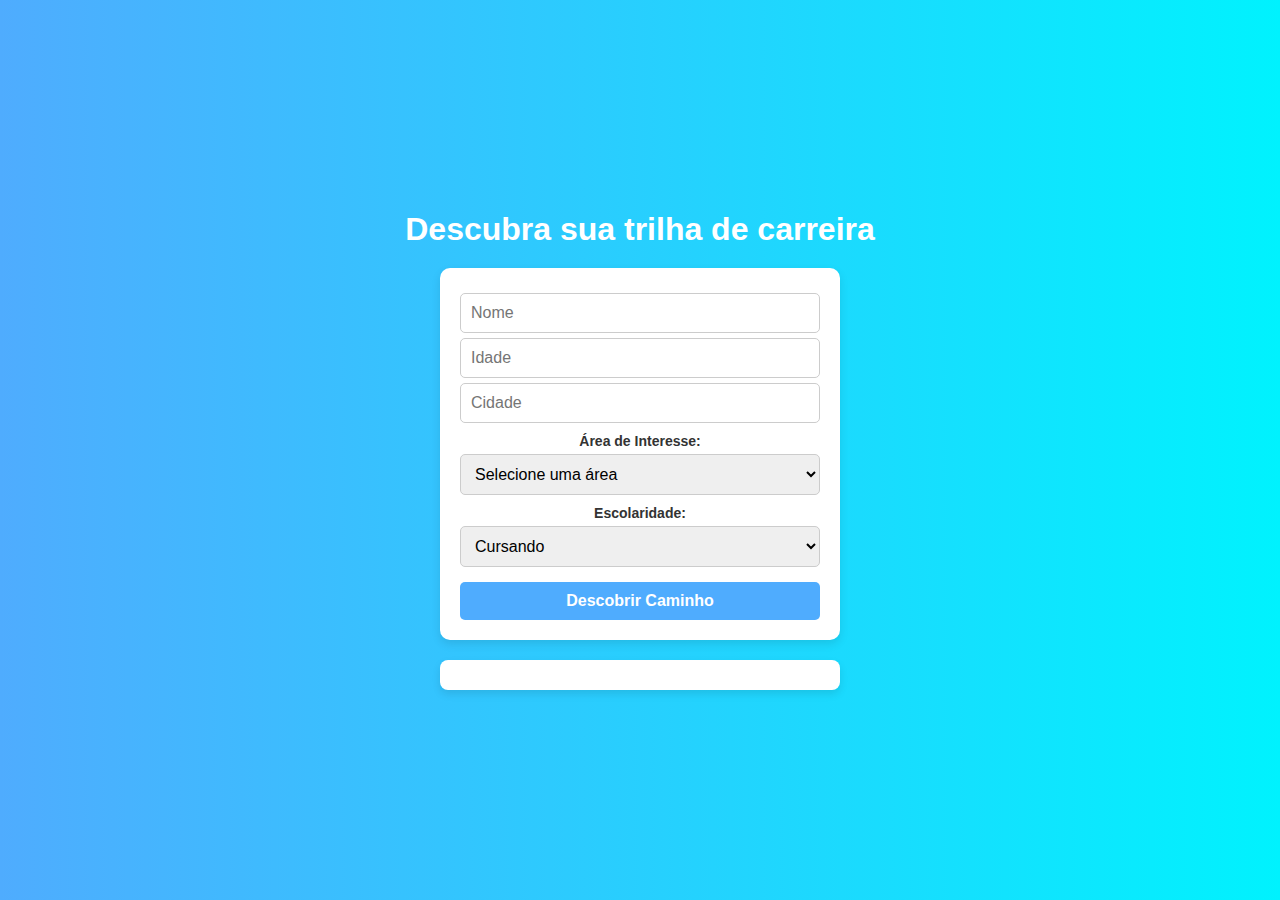
==== index.html @ 74d14545 "Commit inicial" ====
<!-- Página principal -->

<!DOCTYPE html>
<html lang="pt-br">
<head>
    <meta charset="UTF-8">
    <meta name="viewport" content="width=device-width, initial-scale=1.0">
    <link rel="stylesheet" href="style.css">
    <title>Trilha</title>
</head>
<body>
    <h1>Descubra sua trilha de carreira</h1>
    <form id="career-form">
        <input type="text" id="name" placeholder="Nome" required>
        <input type="number" id="age" placeholder="Idade" required>
        <input type="text" id="city" placeholder="Cidade" required>
        
        <!-- Área de interesse -->
        <label for="area">Área de Interesse:</label>
        <select id="area" required>
            <option value="">Selecione uma área</option>
            <option value="tecnologia">Tecnologia</option>
            <option value="saude">Saúde</option>
            <option value="engenharia">Engenharia</option>
            <option value="negocios">Negócios</option>
            <option value="beleza">Beleza</option>
        </select>

        <!-- Campo de seleção de curso, inicialmente oculto -->
        <label for="course" id="course-label" style="display:none;">Escolha um curso:</label>
        <select id="course" style="display:none;" required></select>

        <!-- Escolaridade -->
        <label for="education">Escolaridade:</label>
        <select id="education" required>
            <optgroup label="Ensino Fundamental">
                <option value="fundamental_cursando">Cursando</option>
                <option value="fundamental_incompleto">Incompleto</option>
                <option value="fundamental_completo">Completo</option>
            </optgroup>
            <optgroup label="Ensino Médio">
                <option value="medio_cursando">Cursando</option>
                <option value="medio_incompleto">Incompleto</option>
                <option value="medio_completo">Completo</option>
            </optgroup>
            <optgroup label="Ensino Superior">
                <option value="superior_cursando">Cursando</option>
                <option value="superior_incompleto">Incompleto</option>
                <option value="superior_completo">Completo</option>
            </optgroup>
        </select>

        <button type="submit">Descobrir Caminho</button>
    </form>

    <div id="recommendations"></div>
    <script src="script.js"></script>
</body>
</html>
---- style.css ----
/* Arquivo de estilos */
* {
    margin: 0;
    padding: 0;
    box-sizing: border-box;
    font-family: 'Poppins', sans-serif;
}

body {
    background: linear-gradient(to right, #4facfe, #00f2fe);
    color: #333;
    display: flex;
    flex-direction: column;
    align-items: center;
    justify-content: center;
    height: 100vh;
    padding: 20px;
}

/* Estilo do cabeçalho */
h1 {
    margin-bottom: 20px;
    font-size: 2rem;
    color: #fff;
}

/* Estilização do formulário */
form {
    background: #fff;
    padding: 20px;
    border-radius: 10px;
    box-shadow: 0px 4px 10px rgba(0, 0, 0, 0.1);
    max-width: 400px;
    width: 100%;
    text-align: center;
}

label {
    font-size: 14px;
    font-weight: bold;
    display: block;
    margin-top: 10px;
    color: #333;
}

input, select {
    width: 100%;
    padding: 10px;
    margin-top: 5px;
    border: 1px solid #ccc;
    border-radius: 5px;
    font-size: 16px;
    transition: 0.3s ease-in-out;
}

input:focus, select:focus {
    border-color: #4facfe;
    outline: none;
}

/* Botão de envio */
button {
    width: 100%;
    padding: 10px;
    margin-top: 15px;
    background: #4facfe;
    border: none;
    color: white;
    font-size: 16px;
    font-weight: bold;
    border-radius: 5px;
    cursor: pointer;
    transition: 0.3s;
}

button:hover {
    background: #0077cc;
}

/* Estilização da seção de recomendações */
#recommendations {
    margin-top: 20px;
    background: #fff;
    padding: 15px;
    border-radius: 8px;
    box-shadow: 0px 4px 8px rgba(0, 0, 0, 0.1);
    text-align: center;
    max-width: 400px;
    width: 100%;
}

#recommendations h2 {
    color: #4facfe;
}

#recommendations p {
    font-size: 16px;
    color: #333;
}

/* Responsividade */
@media (max-width: 480px) {
    form {
        max-width: 90%;
    }

    #recommendations {
        max-width: 90%;
    }

    h1 {
        font-size: 1.5rem;
    }
}
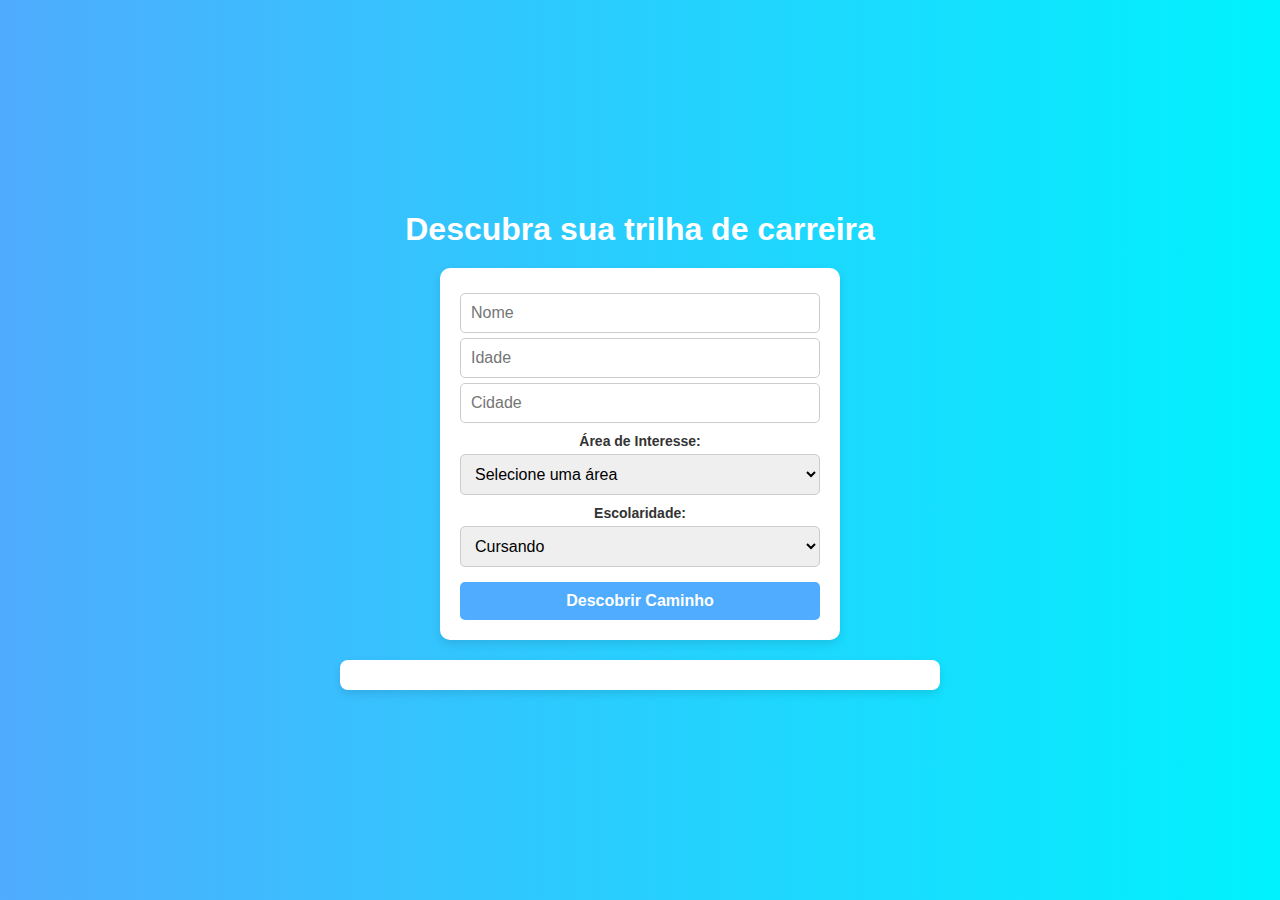
==== commit 1b3b7998: "adicinando telas" ====
--- a/index.html
+++ b/index.html
@@ -20,10 +20,6 @@
         <select id="area" required>
             <option value="">Selecione uma área</option>
             <option value="tecnologia">Tecnologia</option>
-            <option value="saude">Saúde</option>
-            <option value="engenharia">Engenharia</option>
-            <option value="negocios">Negócios</option>
-            <option value="beleza">Beleza</option>
         </select>
 
         <!-- Campo de seleção de curso, inicialmente oculto -->
--- a/style.css
+++ b/style.css
@@ -85,7 +85,7 @@
     border-radius: 8px;
     box-shadow: 0px 4px 8px rgba(0, 0, 0, 0.1);
     text-align: center;
-    max-width: 400px;
+    max-width: 600px;
     width: 100%;
 }
 
@@ -98,17 +98,69 @@
     color: #333;
 }
 
+/* Estilização dos Cards de Recomendação */
+.recommendation-card {
+    display: flex;
+    align-items: center;
+    background: #fff;
+    padding: 15px;
+    border-radius: 8px;
+    box-shadow: 0px 4px 8px rgba(0, 0, 0, 0.1);
+    margin: 10px 0;
+    max-width: 600px;
+    width: 100%;
+}
+
+.recommendation-card img {
+    width: 120px;
+    height: 120px;
+    border-radius: 8px;
+    margin-right: 15px;
+    object-fit: cover;
+}
+
+.recommendation-info {
+    flex: 1;
+}
+
+.recommendation-info h2 {
+    color: #4facfe;
+    font-size: 1.2rem;
+}
+
+.recommendation-info p {
+    font-size: 14px;
+    color: #333;
+    margin: 5px 0;
+}
+
+.recommendation-info a {
+    color: #0077cc;
+    text-decoration: none;
+    font-weight: bold;
+}
+
+.recommendation-info a:hover {
+    text-decoration: underline;
+}
+
 /* Responsividade */
 @media (max-width: 480px) {
-    form {
-        max-width: 90%;
-    }
-
-    #recommendations {
+    form, #recommendations {
         max-width: 90%;
     }
 
     h1 {
         font-size: 1.5rem;
     }
+
+    .recommendation-card {
+        flex-direction: column;
+        align-items: center;
+        text-align: center;
+    }
+
+    .recommendation-card img {
+        margin-bottom: 10px;
+    }
 }
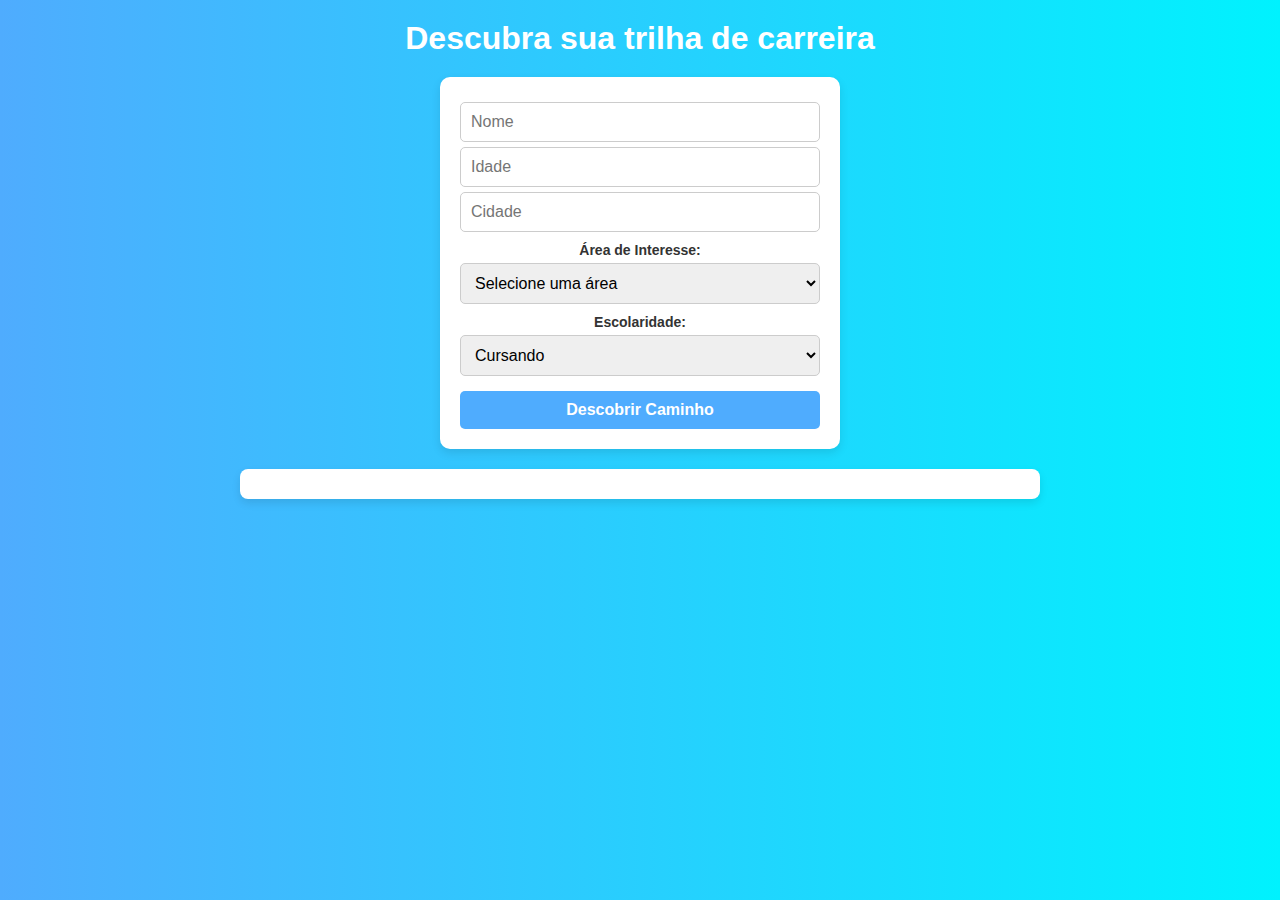
==== commit 801e8ab7: "adicionando trilhas" ====
--- a/index.html
+++ b/index.html
@@ -1,12 +1,10 @@
- <!-- Página principal -->
-
 <!DOCTYPE html>
 <html lang="pt-br">
 <head>
     <meta charset="UTF-8">
     <meta name="viewport" content="width=device-width, initial-scale=1.0">
     <link rel="stylesheet" href="style.css">
-    <title>Trilha</title>
+    <title>Trilha de Carreiras</title>
 </head>
 <body>
     <h1>Descubra sua trilha de carreira</h1>
--- a/style.css
+++ b/style.css
@@ -12,8 +12,8 @@
     display: flex;
     flex-direction: column;
     align-items: center;
-    justify-content: center;
-    height: 100vh;
+    justify-content: flex-start;
+    min-height: 100vh;
     padding: 20px;
 }
 
@@ -22,6 +22,7 @@
     margin-bottom: 20px;
     font-size: 2rem;
     color: #fff;
+    text-align: center;
 }
 
 /* Estilização do formulário */
@@ -59,7 +60,7 @@
 }
 
 /* Botão de envio */
-button {
+button, .toggle-button {
     width: 100%;
     padding: 10px;
     margin-top: 15px;
@@ -73,7 +74,7 @@
     transition: 0.3s;
 }
 
-button:hover {
+button:hover, .toggle-button:hover {
     background: #0077cc;
 }
 
@@ -85,7 +86,7 @@
     border-radius: 8px;
     box-shadow: 0px 4px 8px rgba(0, 0, 0, 0.1);
     text-align: center;
-    max-width: 600px;
+    max-width: 800px;
     width: 100%;
 }
 
@@ -107,7 +108,7 @@
     border-radius: 8px;
     box-shadow: 0px 4px 8px rgba(0, 0, 0, 0.1);
     margin: 10px 0;
-    max-width: 600px;
+    max-width: 800px;
     width: 100%;
 }
 
@@ -144,9 +145,46 @@
     text-decoration: underline;
 }
 
+/* Estilização da seção de links adicionais */
+#additional-links {
+    margin-top: 20px;
+    background: #fff;
+    padding: 15px;
+    border-radius: 8px;
+    box-shadow: 0px 4px 8px rgba(0, 0, 0, 0.1);
+    text-align: center;
+    max-width: 800px;
+    width: 100%;
+}
+
+#additional-links h2 {
+    color: #4facfe;
+    font-size: 1.5rem;
+    margin-bottom: 10px;
+}
+
+#additional-links ul {
+    list-style-type: none;
+    padding: 0;
+}
+
+#additional-links ul li {
+    margin: 10px 0;
+}
+
+#additional-links ul li a {
+    color: #0077cc;
+    text-decoration: none;
+    font-weight: bold;
+}
+
+#additional-links ul li a:hover {
+    text-decoration: underline;
+}
+
 /* Responsividade */
 @media (max-width: 480px) {
-    form, #recommendations {
+    form, #recommendations, #additional-links {
         max-width: 90%;
     }
 
@@ -163,4 +201,4 @@
     .recommendation-card img {
         margin-bottom: 10px;
     }
-}
+}